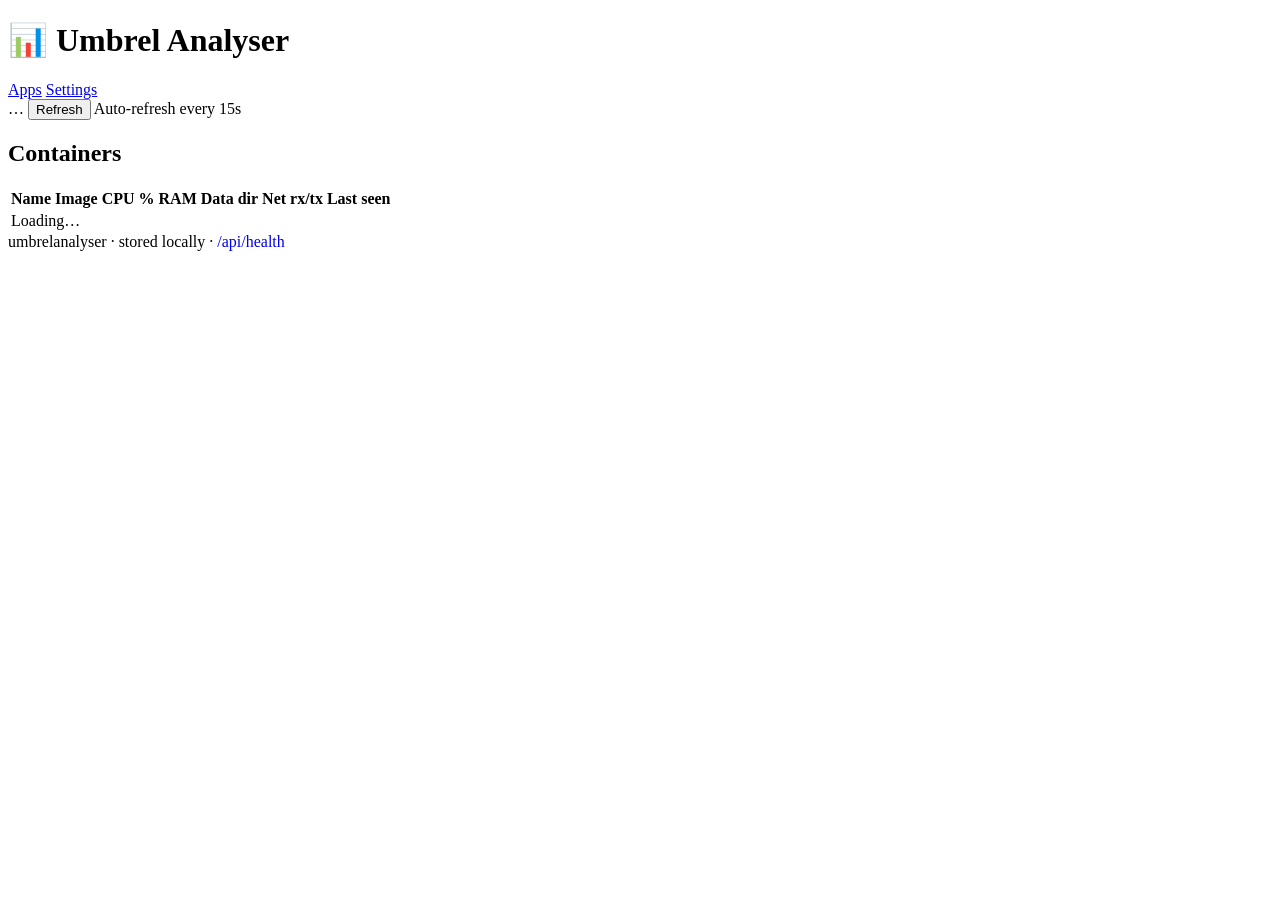
==== app/static/index.html @ 241f4af7 "Initial commit: UA — Umbrel Analyser v1.0.0 FastAPI + SQLite app that polls docker stats for every c" ====
<!doctype html>
<html lang="en">
<head>
  <meta charset="utf-8" />
  <meta name="viewport" content="width=device-width,initial-scale=1" />
  <title>Umbrel Analyser</title>
  <link rel="stylesheet" href="/static/app.css" />
</head>
<body>
  <header>
    <h1>📊 Umbrel Analyser</h1>
    <nav>
      <a href="/">Apps</a>
      <a href="/settings.html">Settings</a>
    </nav>
  </header>

  <main>
    <div class="card">
      <div class="toolbar">
        <span id="health" class="muted">…</span>
        <button id="refresh" class="btn">Refresh</button>
        <span style="margin-left:auto" class="muted">Auto-refresh every 15s</span>
      </div>
    </div>

    <div class="card">
      <h2>Containers</h2>
      <table id="containers">
        <thead>
          <tr>
            <th>Name</th>
            <th>Image</th>
            <th class="num">CPU %</th>
            <th class="num">RAM</th>
            <th class="num">Data dir</th>
            <th class="num">Net rx/tx</th>
            <th class="num">Last seen</th>
          </tr>
        </thead>
        <tbody><tr><td colspan="7" class="muted">Loading…</td></tr></tbody>
      </table>
    </div>
  </main>

  <footer>umbrelanalyser · stored locally · <a class="muted" href="/api/health" style="text-decoration:none">/api/health</a></footer>

  <script type="module" src="/static/index.js"></script>
</body>
</html>
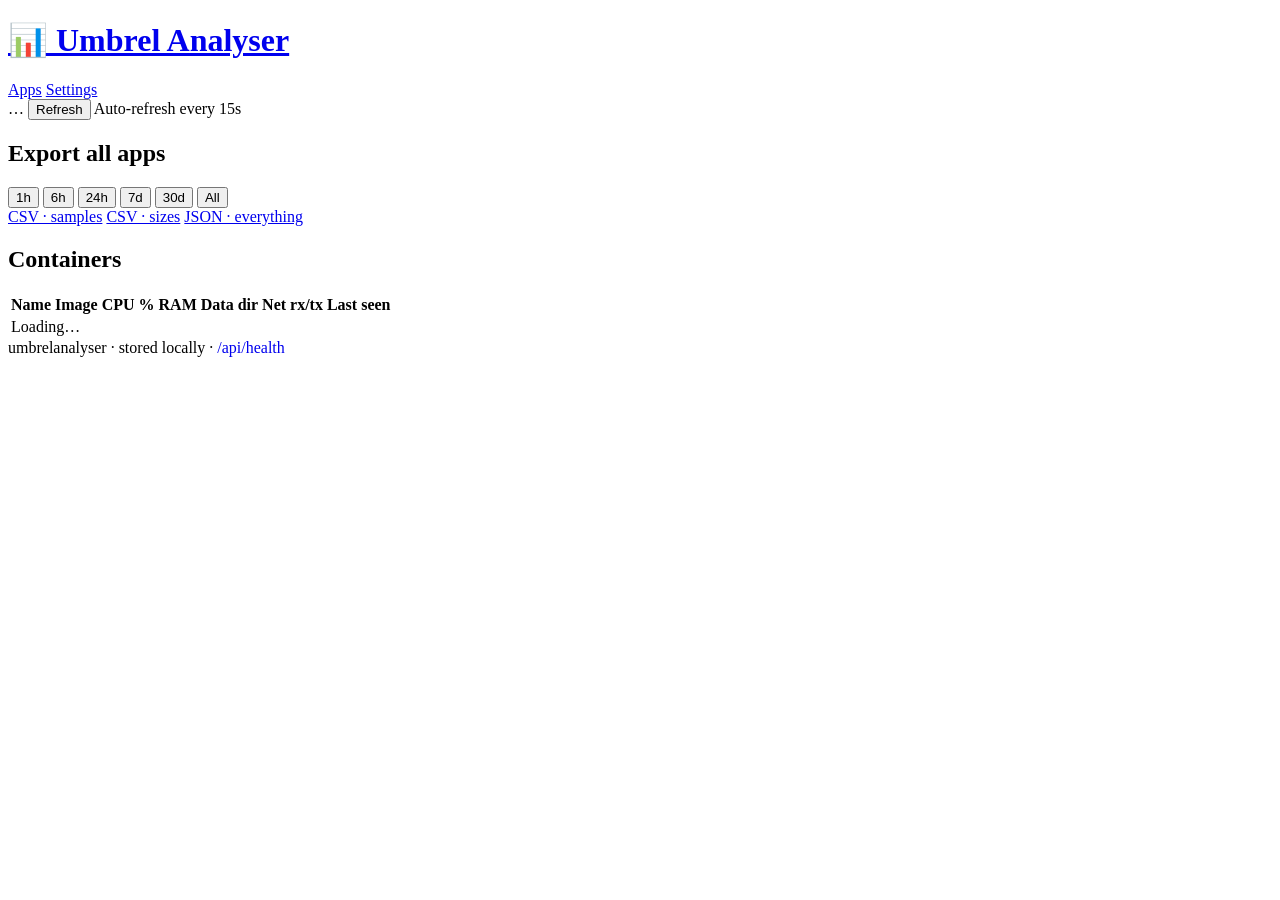
==== commit 10314891: "v0.0.3: global export + clickable title - New /api/export/all.csv and /api/export/all.json endpoints" ====
--- a/app/static/index.html
+++ b/app/static/index.html
@@ -8,7 +8,7 @@
 </head>
 <body>
   <header>
-    <h1>📊 Umbrel Analyser</h1>
+    <h1><a href="/" class="brand">📊 Umbrel Analyser</a></h1>
     <nav>
       <a href="/">Apps</a>
       <a href="/settings.html">Settings</a>
@@ -21,6 +21,24 @@
         <span id="health" class="muted">…</span>
         <button id="refresh" class="btn">Refresh</button>
         <span style="margin-left:auto" class="muted">Auto-refresh every 15s</span>
+      </div>
+    </div>
+
+    <div class="card">
+      <h2>Export all apps</h2>
+      <div class="toolbar">
+        <div class="range-buttons" id="export-range">
+          <button data-h="1">1h</button>
+          <button data-h="6">6h</button>
+          <button data-h="24" class="active">24h</button>
+          <button data-h="168">7d</button>
+          <button data-h="720">30d</button>
+          <button data-h="0">All</button>
+        </div>
+        <span style="margin-left:auto"></span>
+        <a id="export-csv-samples" class="btn" href="#">CSV · samples</a>
+        <a id="export-csv-sizes"   class="btn" href="#">CSV · sizes</a>
+        <a id="export-json"        class="btn" href="#">JSON · everything</a>
       </div>
     </div>
 
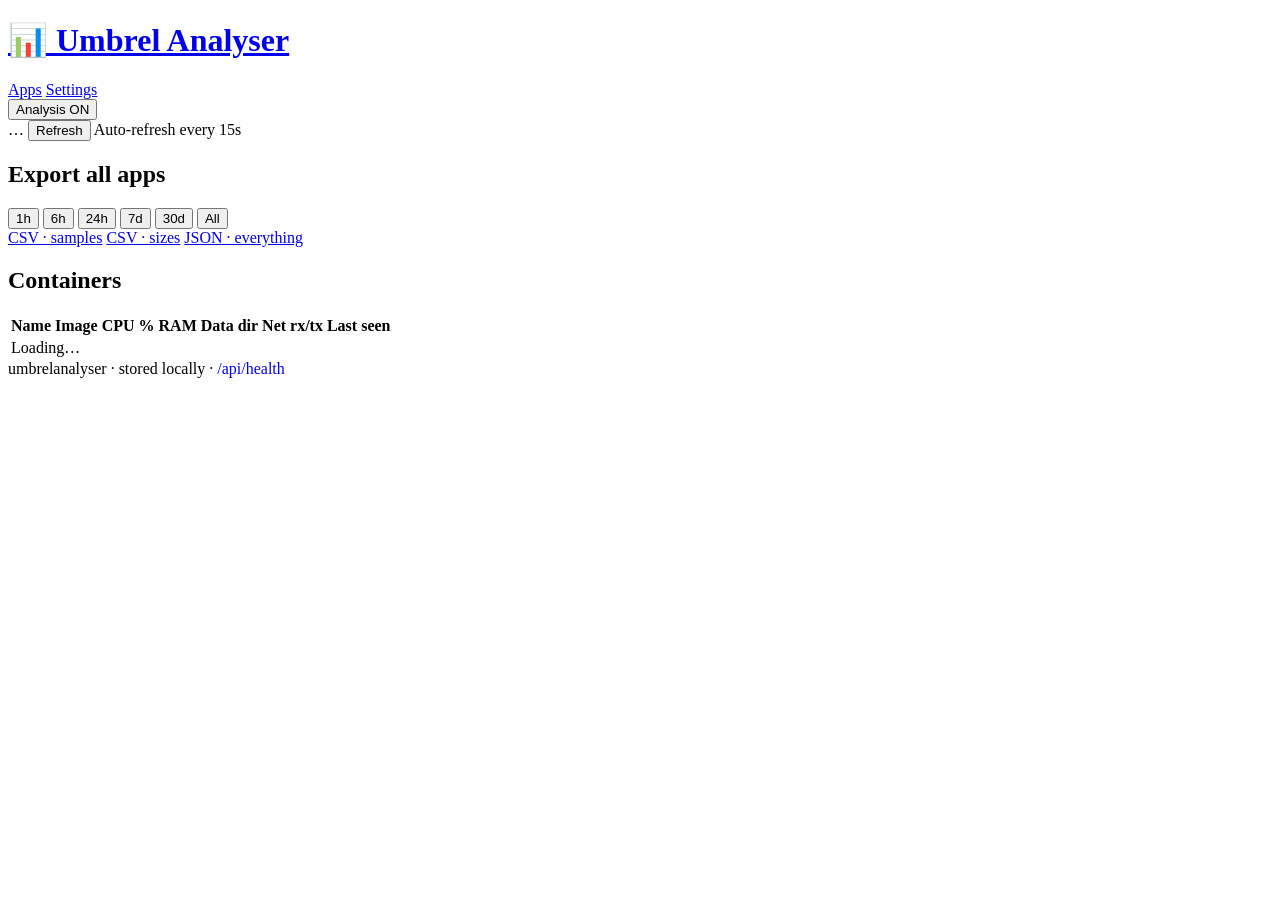
==== commit cc16560b: "v0.0.5: Analysis on/off toggle + fix disk-size collection Toggle: - New `enabled` setting (default t" ====
--- a/app/static/index.html
+++ b/app/static/index.html
@@ -13,9 +13,17 @@
       <a href="/">Apps</a>
       <a href="/settings.html">Settings</a>
     </nav>
+    <button class="analysis-toggle" id="analysis-toggle" type="button">
+      <span class="dot"></span>Analysis <span class="state">ON</span>
+    </button>
   </header>
 
   <main>
+    <div id="paused-banner" class="paused-banner" hidden>
+      Analysis is <strong>paused</strong>. No new samples are being collected.
+      Historical data and exports still work. Flip the switch in the top right to resume.
+    </div>
+
     <div class="card">
       <div class="toolbar">
         <span id="health" class="muted">…</span>
@@ -47,13 +55,13 @@
       <table id="containers">
         <thead>
           <tr>
-            <th>Name</th>
-            <th>Image</th>
-            <th class="num">CPU %</th>
-            <th class="num">RAM</th>
-            <th class="num">Data dir</th>
-            <th class="num">Net rx/tx</th>
-            <th class="num">Last seen</th>
+            <th data-key="name">Name<span class="caret"></span></th>
+            <th data-key="image">Image<span class="caret"></span></th>
+            <th data-key="cpu" class="num">CPU %<span class="caret"></span></th>
+            <th data-key="mem" class="num">RAM<span class="caret"></span></th>
+            <th data-key="size" class="num">Data dir<span class="caret"></span></th>
+            <th data-key="net" class="num">Net rx/tx<span class="caret"></span></th>
+            <th data-key="last_seen" class="num">Last seen<span class="caret"></span></th>
           </tr>
         </thead>
         <tbody><tr><td colspan="7" class="muted">Loading…</td></tr></tbody>
